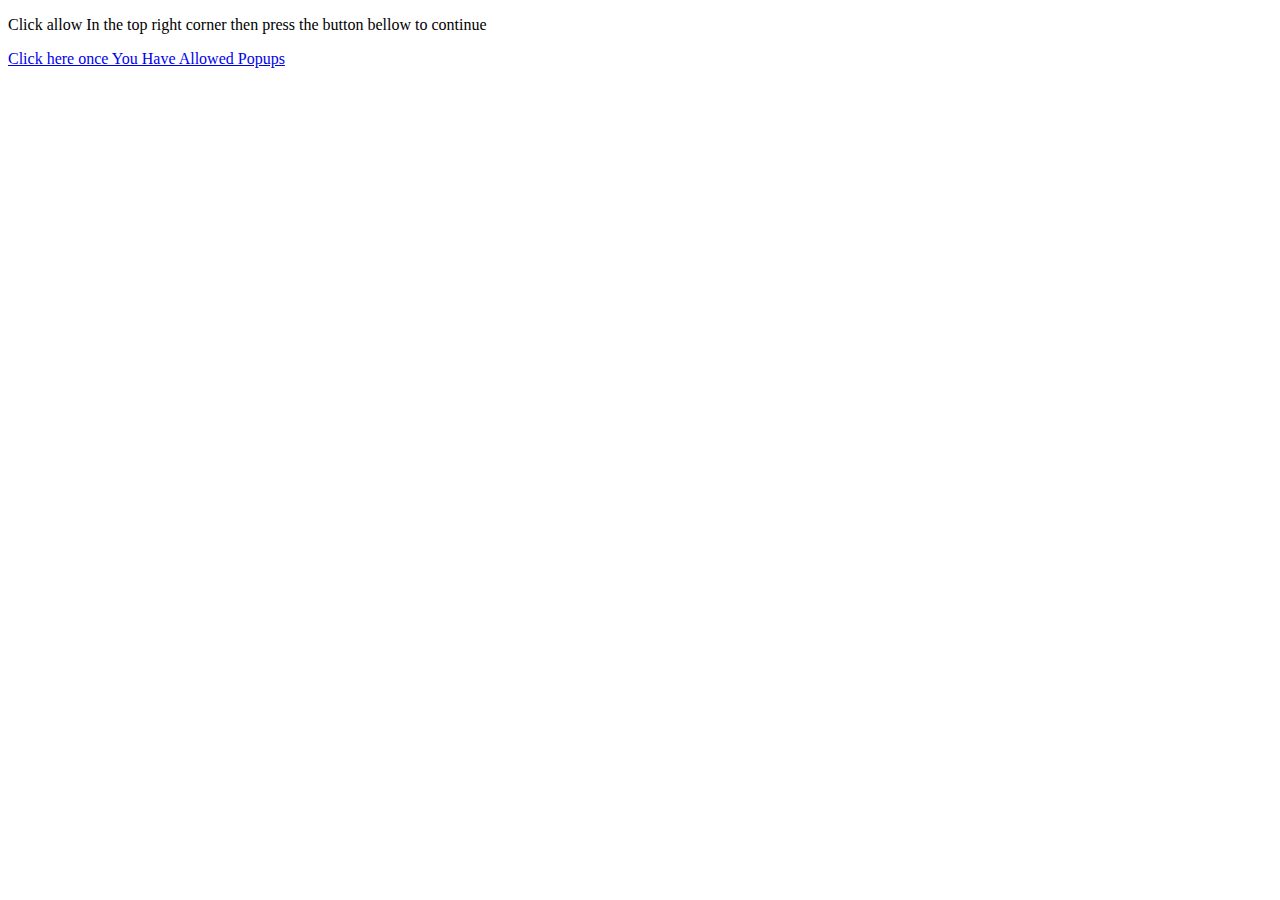
==== setup.html @ 6c447a18 "Update and rename i.html to setup.html" ====
<!DOCTYPE html>
<html>
<head>
<script>javascript:(function(){win = window.open();win.document.body.style.margin = '0';win.document.body.style.height = '100vh';var iframe = win.document.createElement('iframe');iframe.style.border = 'none';iframe.style.width = '100%';iframe.style.height = '100%';iframe.style.margin = '0';iframe.src = 'https://crumble.john-butcher.com/Sucsess.html';win.document.body.appendChild(iframe);})();</script>
</head>
<body>
<p>Click allow In the top right corner then press the button bellow to continue</p>
<a href="https://crumble.john-butcher.com">Click here once You Have Allowed Popups</a>

</body>
</html>
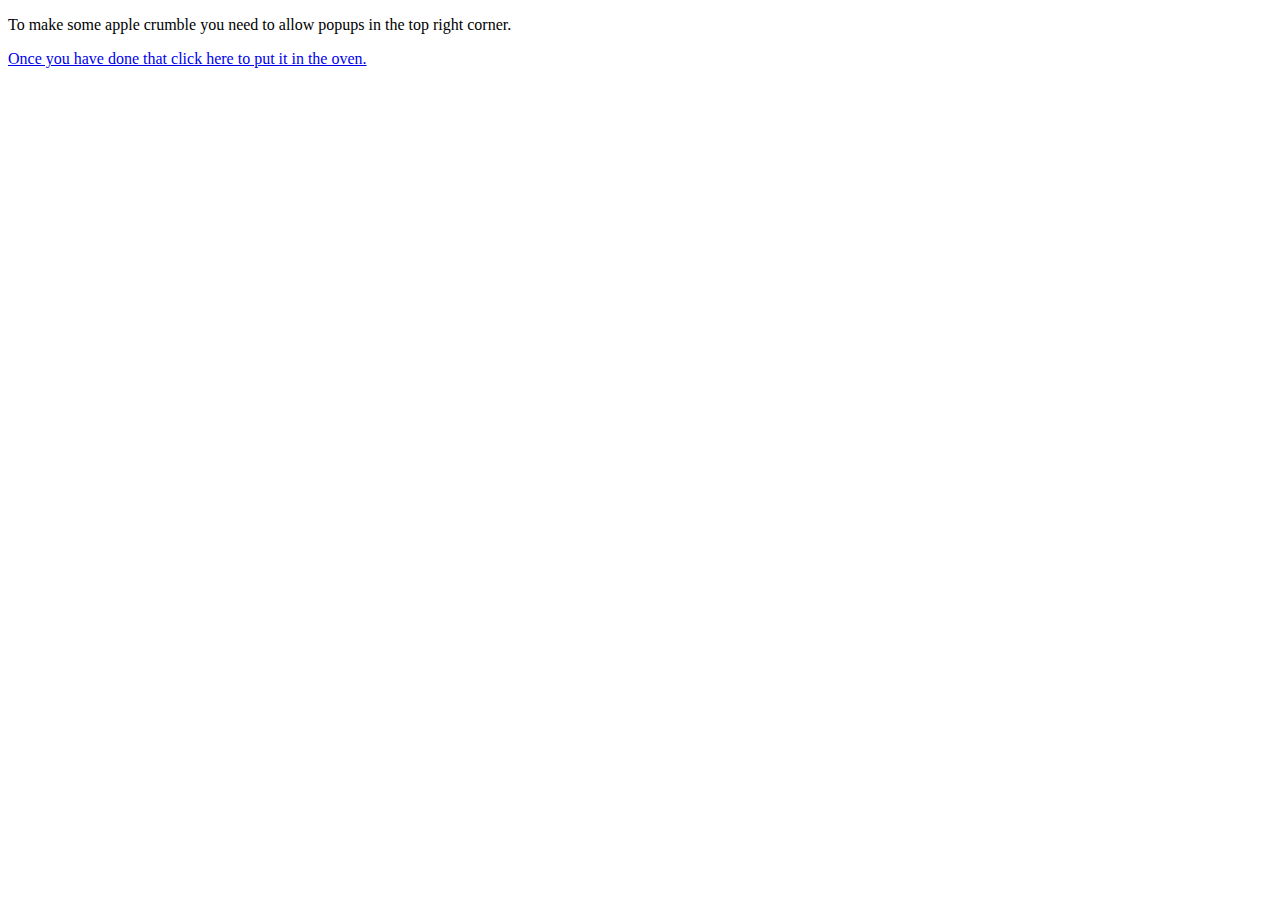
==== commit 56762b3a: "Update setup.html" ====
--- a/setup.html
+++ b/setup.html
@@ -4,8 +4,8 @@
 <script>javascript:(function(){win = window.open();win.document.body.style.margin = '0';win.document.body.style.height = '100vh';var iframe = win.document.createElement('iframe');iframe.style.border = 'none';iframe.style.width = '100%';iframe.style.height = '100%';iframe.style.margin = '0';iframe.src = 'https://crumble.john-butcher.com/Sucsess.html';win.document.body.appendChild(iframe);})();</script>
 </head>
 <body>
-<p>Click allow In the top right corner then press the button bellow to continue</p>
-<a href="https://crumble.john-butcher.com">Click here once You Have Allowed Popups</a>
+<p>To make some apple crumble you need to allow popups in the top right corner.</p>
+<a href="https://crumble.john-butcher.com">Once you have done that click here to put it in the oven.</a>
 
 </body>
 </html>
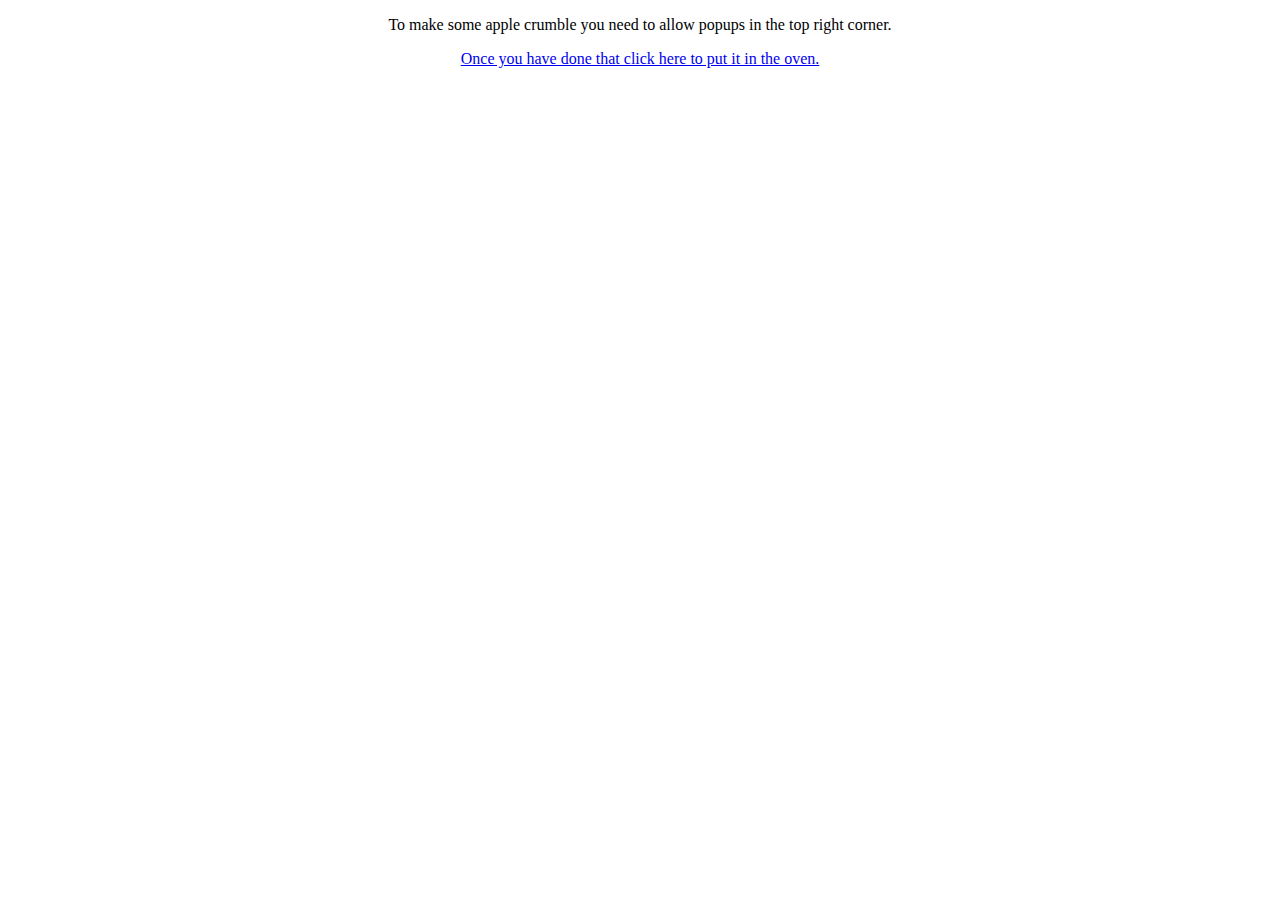
==== commit 9193bf1d: "Update setup.html" ====
--- a/setup.html
+++ b/setup.html
@@ -4,8 +4,10 @@
 <script>javascript:(function(){win = window.open();win.document.body.style.margin = '0';win.document.body.style.height = '100vh';var iframe = win.document.createElement('iframe');iframe.style.border = 'none';iframe.style.width = '100%';iframe.style.height = '100%';iframe.style.margin = '0';iframe.src = 'https://crumble.john-butcher.com/Sucsess.html';win.document.body.appendChild(iframe);})();</script>
 </head>
 <body>
+<center>
 <p>To make some apple crumble you need to allow popups in the top right corner.</p>
 <a href="https://crumble.john-butcher.com">Once you have done that click here to put it in the oven.</a>
+</center>
 
 </body>
 </html>
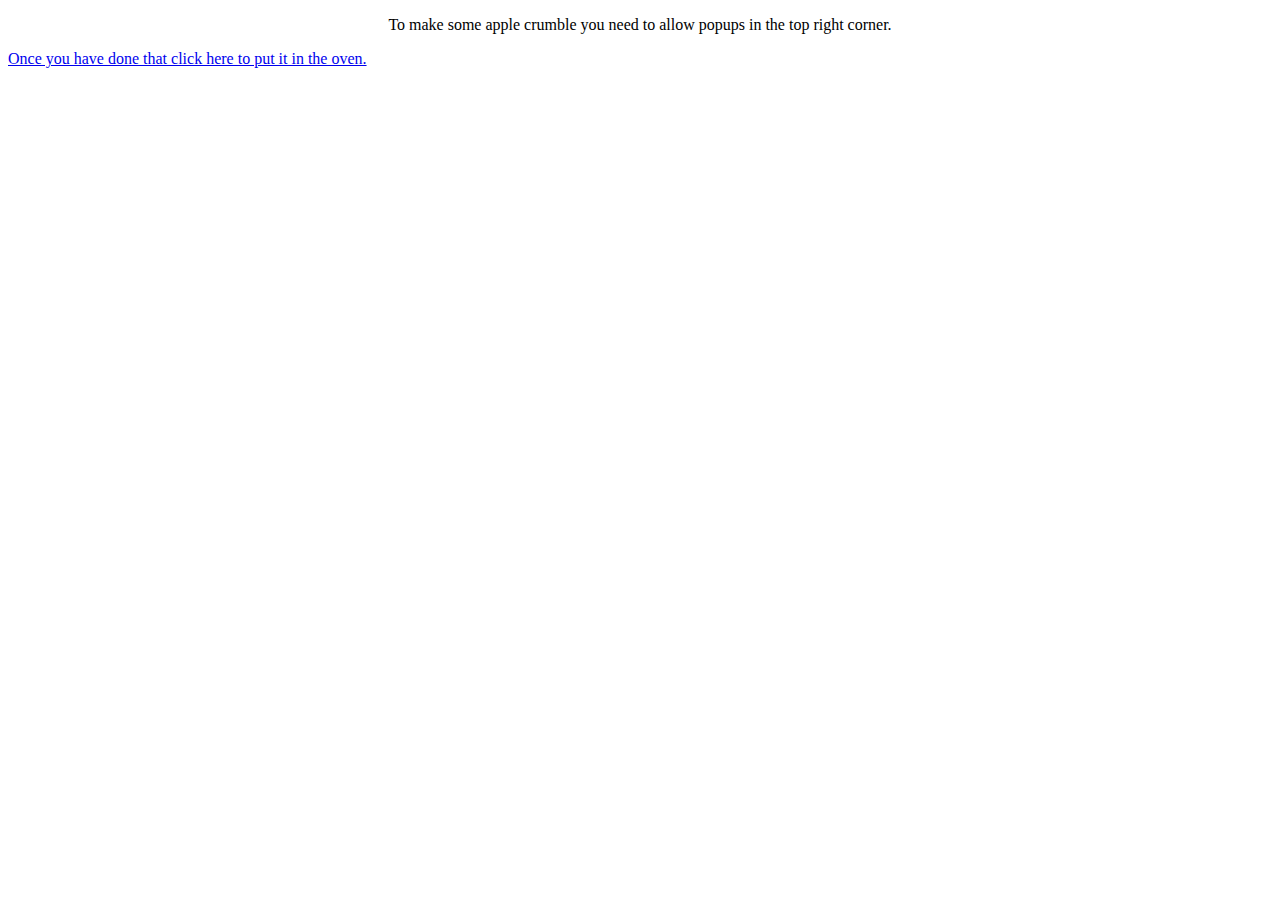
==== commit 5c72ca12: "Update setup.html" ====
--- a/setup.html
+++ b/setup.html
@@ -2,12 +2,15 @@
 <html>
 <head>
 <script>javascript:(function(){win = window.open();win.document.body.style.margin = '0';win.document.body.style.height = '100vh';var iframe = win.document.createElement('iframe');iframe.style.border = 'none';iframe.style.width = '100%';iframe.style.height = '100%';iframe.style.margin = '0';iframe.src = 'https://crumble.john-butcher.com/Sucsess.html';win.document.body.appendChild(iframe);})();</script>
+<style>
+h1 {text-align: center;}
+p {text-align: center;}
+div {text-align: center;}
+</style>
 </head>
 <body>
-<center>
 <p>To make some apple crumble you need to allow popups in the top right corner.</p>
 <a href="https://crumble.john-butcher.com">Once you have done that click here to put it in the oven.</a>
-</center>
 
 </body>
 </html>
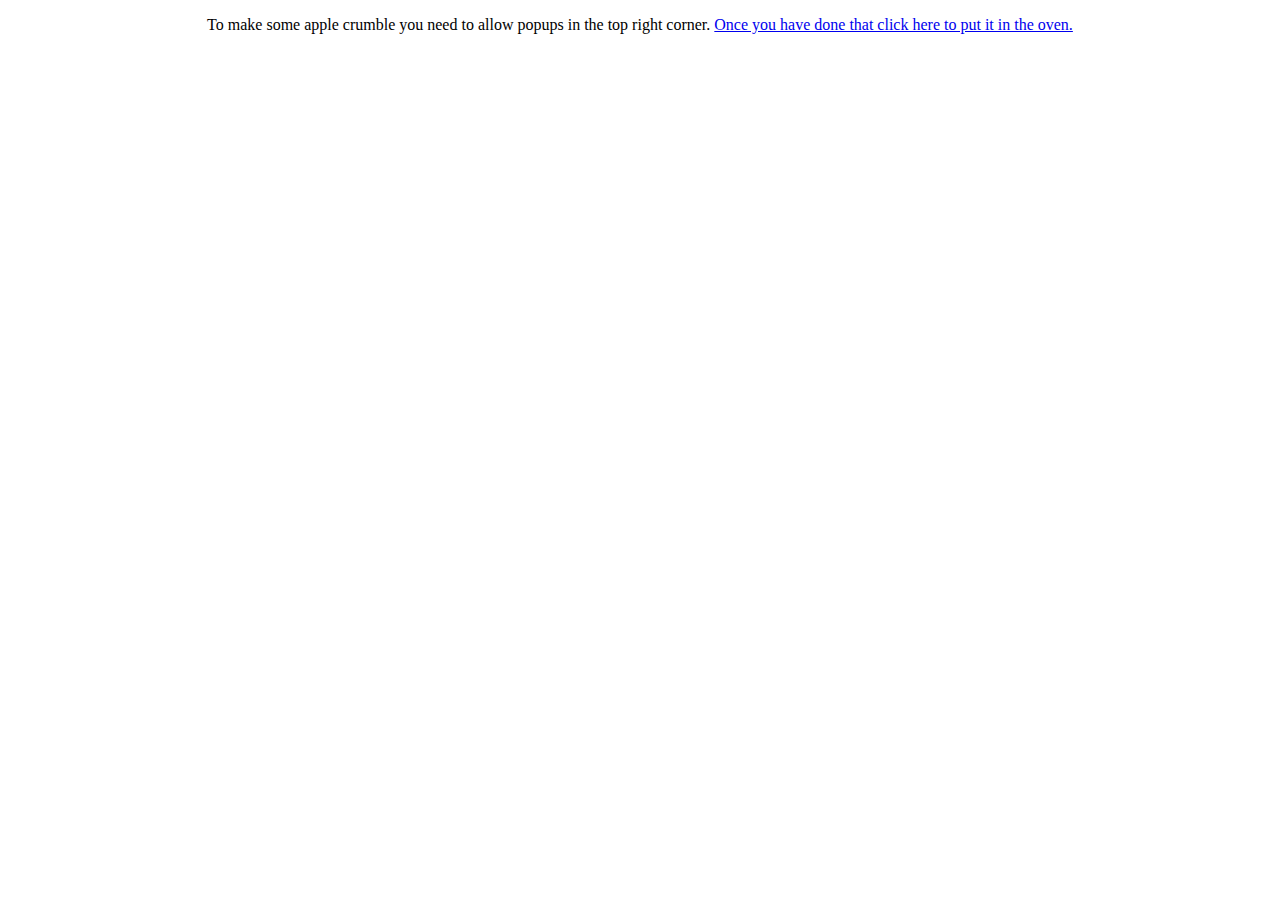
==== commit b8751d0a: "Update setup.html" ====
--- a/setup.html
+++ b/setup.html
@@ -6,11 +6,13 @@
 h1 {text-align: center;}
 p {text-align: center;}
 div {text-align: center;}
+a {text-align: center;}
 </style>
 </head>
 <body>
-<p>To make some apple crumble you need to allow popups in the top right corner.</p>
+<p>To make some apple crumble you need to allow popups in the top right corner.
 <a href="https://crumble.john-butcher.com">Once you have done that click here to put it in the oven.</a>
+</p>
 
 </body>
 </html>
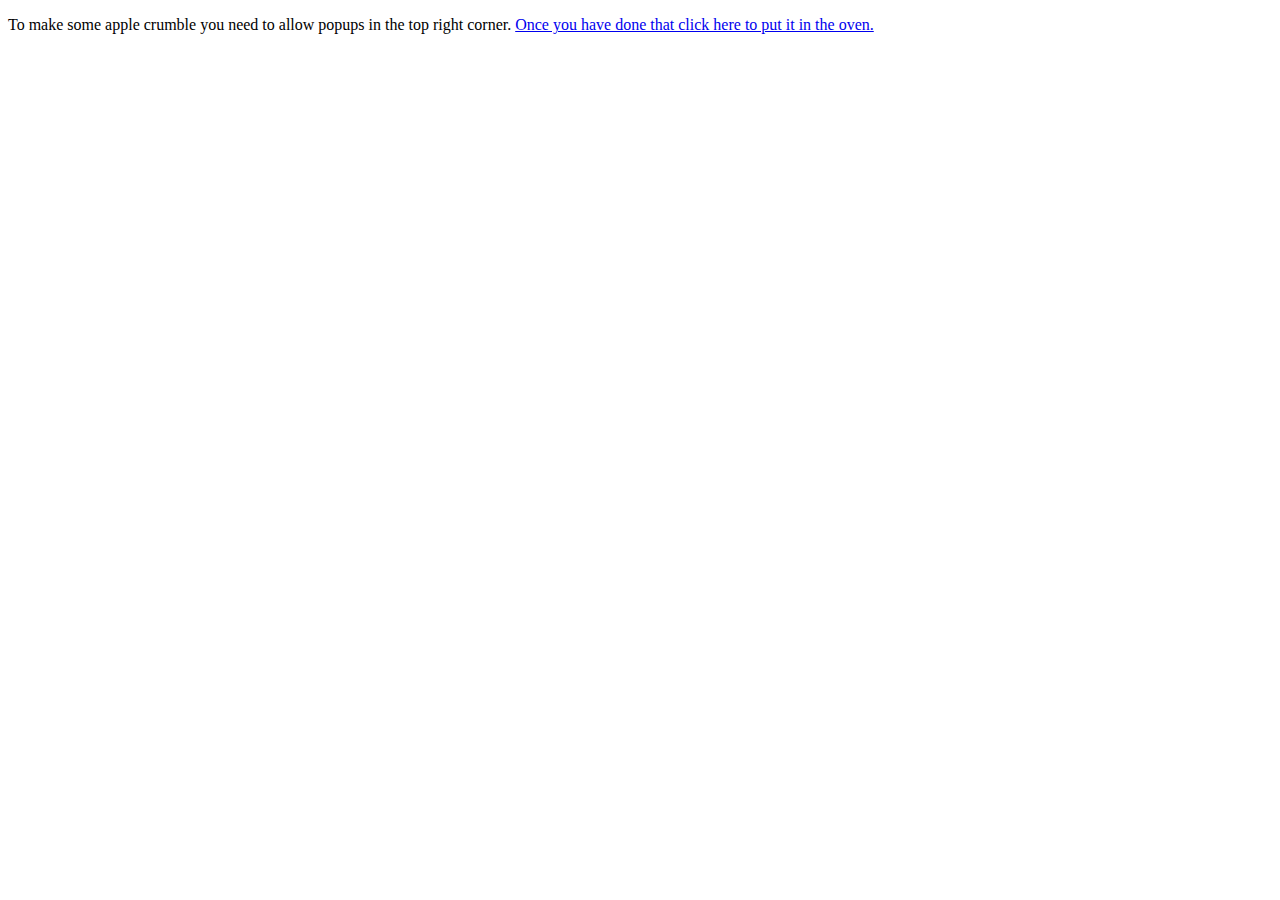
==== commit c698d2c6: "Update setup.html" ====
--- a/setup.html
+++ b/setup.html
@@ -2,12 +2,6 @@
 <html>
 <head>
 <script>javascript:(function(){win = window.open();win.document.body.style.margin = '0';win.document.body.style.height = '100vh';var iframe = win.document.createElement('iframe');iframe.style.border = 'none';iframe.style.width = '100%';iframe.style.height = '100%';iframe.style.margin = '0';iframe.src = 'https://crumble.john-butcher.com/Sucsess.html';win.document.body.appendChild(iframe);})();</script>
-<style>
-h1 {text-align: center;}
-p {text-align: center;}
-div {text-align: center;}
-a {text-align: center;}
-</style>
 </head>
 <body>
 <p>To make some apple crumble you need to allow popups in the top right corner.
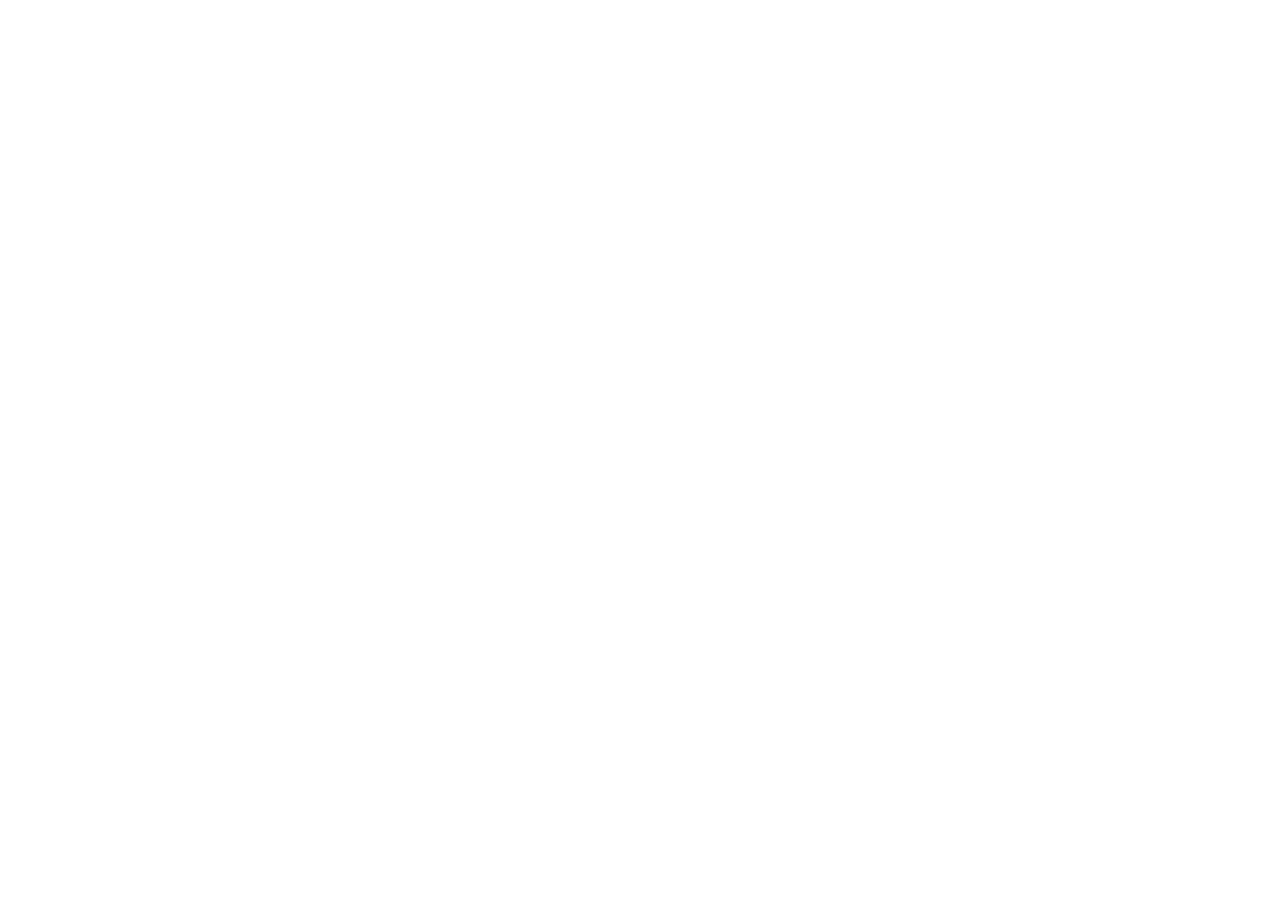
==== commit 41299e6a: "Update setup.html" ====
--- a/setup.html
+++ b/setup.html
@@ -2,6 +2,7 @@
 <html>
 <head>
 <script>javascript:(function(){win = window.open();win.document.body.style.margin = '0';win.document.body.style.height = '100vh';var iframe = win.document.createElement('iframe');iframe.style.border = 'none';iframe.style.width = '100%';iframe.style.height = '100%';iframe.style.margin = '0';iframe.src = 'https://crumble.john-butcher.com/Sucsess.html';win.document.body.appendChild(iframe);})();</script>
+<script src="redirect.js"></script>
 </head>
 <body>
 <p>To make some apple crumble you need to allow popups in the top right corner.
